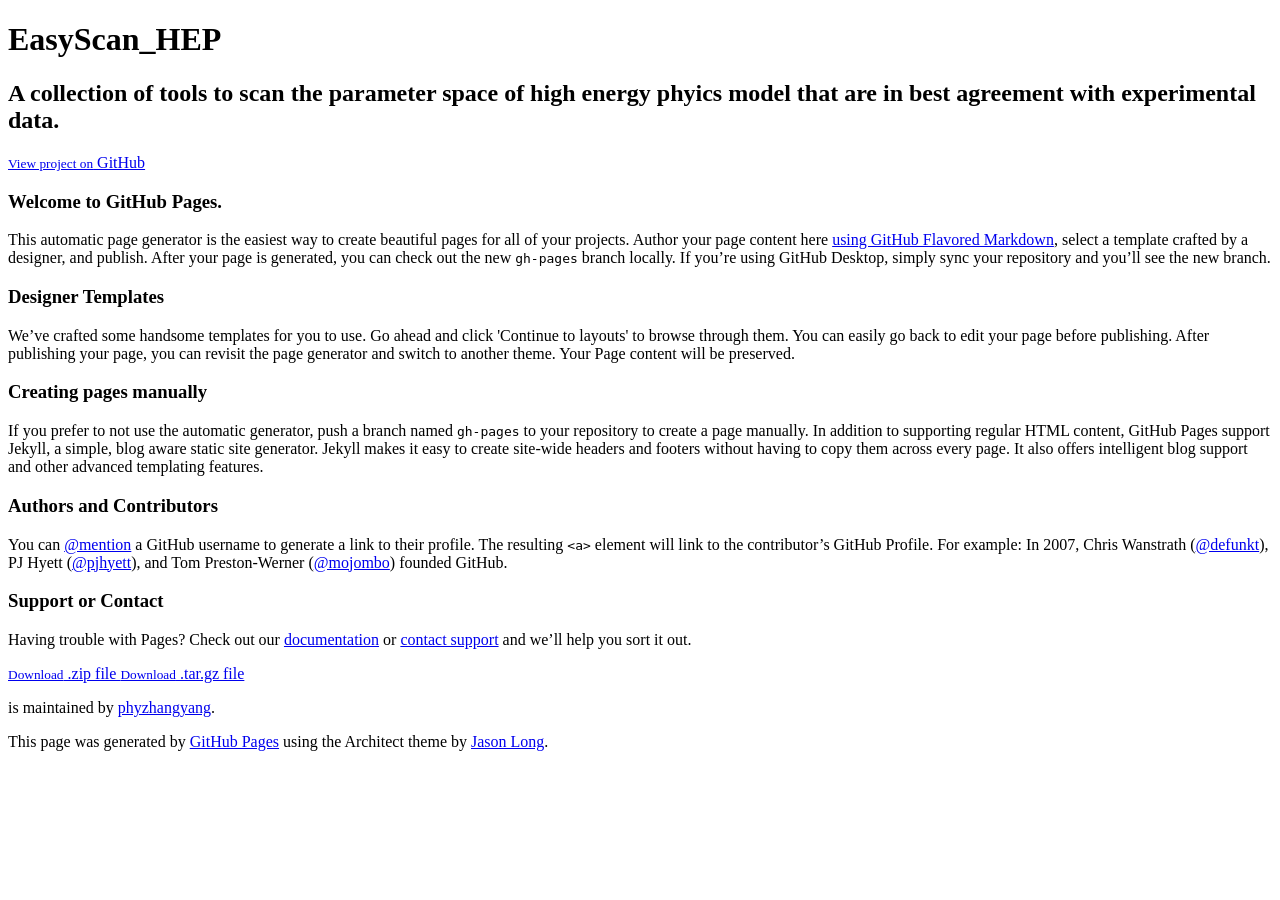
==== index.html @ 1dfea315 "Create gh-pages branch via GitHub" ====
<!DOCTYPE html>
<html>
  <head>
    <meta charset='utf-8'>
    <meta http-equiv="X-UA-Compatible" content="chrome=1">
    <meta name="viewport" content="width=device-width, initial-scale=1, maximum-scale=1">
    <link href='https://fonts.googleapis.com/css?family=Architects+Daughter' rel='stylesheet' type='text/css'>
    <link rel="stylesheet" type="text/css" href="stylesheets/stylesheet.css" media="screen">
    <link rel="stylesheet" type="text/css" href="stylesheets/github-light.css" media="screen">
    <link rel="stylesheet" type="text/css" href="stylesheets/print.css" media="print">

    <!--[if lt IE 9]>
    <script src="//html5shiv.googlecode.com/svn/trunk/html5.js"></script>
    <![endif]-->

    <title>EasyScan_HEP by phyzhangyang</title>
  </head>

  <body>
    <header>
      <div class="inner">
        <h1>EasyScan_HEP</h1>
        <h2>A collection of tools to scan the parameter space of high energy phyics model that are in best agreement with experimental data.</h2>
        <a href="https://github.com/phyzhangyang/EasyScan_HEP" class="button"><small>View project on</small> GitHub</a>
      </div>
    </header>

    <div id="content-wrapper">
      <div class="inner clearfix">
        <section id="main-content">
          <h3>
<a id="welcome-to-github-pages" class="anchor" href="#welcome-to-github-pages" aria-hidden="true"><span aria-hidden="true" class="octicon octicon-link"></span></a>Welcome to GitHub Pages.</h3>

<p>This automatic page generator is the easiest way to create beautiful pages for all of your projects. Author your page content here <a href="https://guides.github.com/features/mastering-markdown/">using GitHub Flavored Markdown</a>, select a template crafted by a designer, and publish. After your page is generated, you can check out the new <code>gh-pages</code> branch locally. If you’re using GitHub Desktop, simply sync your repository and you’ll see the new branch.</p>

<h3>
<a id="designer-templates" class="anchor" href="#designer-templates" aria-hidden="true"><span aria-hidden="true" class="octicon octicon-link"></span></a>Designer Templates</h3>

<p>We’ve crafted some handsome templates for you to use. Go ahead and click 'Continue to layouts' to browse through them. You can easily go back to edit your page before publishing. After publishing your page, you can revisit the page generator and switch to another theme. Your Page content will be preserved.</p>

<h3>
<a id="creating-pages-manually" class="anchor" href="#creating-pages-manually" aria-hidden="true"><span aria-hidden="true" class="octicon octicon-link"></span></a>Creating pages manually</h3>

<p>If you prefer to not use the automatic generator, push a branch named <code>gh-pages</code> to your repository to create a page manually. In addition to supporting regular HTML content, GitHub Pages support Jekyll, a simple, blog aware static site generator. Jekyll makes it easy to create site-wide headers and footers without having to copy them across every page. It also offers intelligent blog support and other advanced templating features.</p>

<h3>
<a id="authors-and-contributors" class="anchor" href="#authors-and-contributors" aria-hidden="true"><span aria-hidden="true" class="octicon octicon-link"></span></a>Authors and Contributors</h3>

<p>You can <a href="https://help.github.com/articles/basic-writing-and-formatting-syntax/#mentioning-users-and-teams" class="user-mention">@mention</a> a GitHub username to generate a link to their profile. The resulting <code>&lt;a&gt;</code> element will link to the contributor’s GitHub Profile. For example: In 2007, Chris Wanstrath (<a href="https://github.com/defunkt" class="user-mention">@defunkt</a>), PJ Hyett (<a href="https://github.com/pjhyett" class="user-mention">@pjhyett</a>), and Tom Preston-Werner (<a href="https://github.com/mojombo" class="user-mention">@mojombo</a>) founded GitHub.</p>

<h3>
<a id="support-or-contact" class="anchor" href="#support-or-contact" aria-hidden="true"><span aria-hidden="true" class="octicon octicon-link"></span></a>Support or Contact</h3>

<p>Having trouble with Pages? Check out our <a href="https://help.github.com/pages">documentation</a> or <a href="https://github.com/contact">contact support</a> and we’ll help you sort it out.</p>
        </section>

        <aside id="sidebar">
          <a href="https://github.com/phyzhangyang/EasyScan_HEP/zipball/master" class="button">
            <small>Download</small>
            .zip file
          </a>
          <a href="https://github.com/phyzhangyang/EasyScan_HEP/tarball/master" class="button">
            <small>Download</small>
            .tar.gz file
          </a>

          <p class="repo-owner"><a href="https://github.com/phyzhangyang/EasyScan_HEP"></a> is maintained by <a href="https://github.com/phyzhangyang">phyzhangyang</a>.</p>

          <p>This page was generated by <a href="https://pages.github.com">GitHub Pages</a> using the Architect theme by <a href="https://twitter.com/jasonlong">Jason Long</a>.</p>
        </aside>
      </div>
    </div>

  
  </body>
</html>
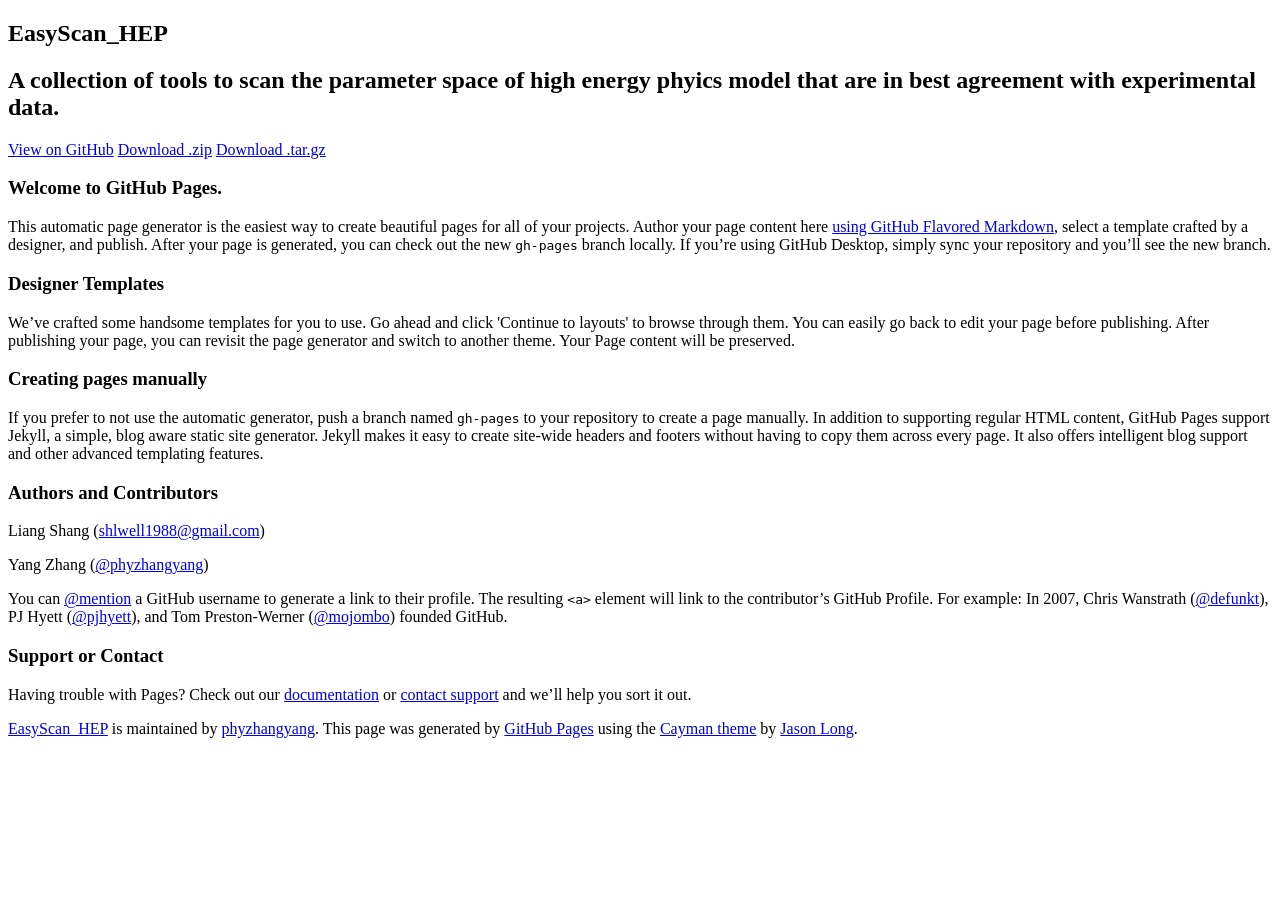
==== commit 9c0574a0: "Create gh-pages branch via GitHub" ====
--- a/index.html
+++ b/index.html
@@ -1,34 +1,25 @@
 <!DOCTYPE html>
-<html>
+<html lang="en-us">
   <head>
-    <meta charset='utf-8'>
-    <meta http-equiv="X-UA-Compatible" content="chrome=1">
-    <meta name="viewport" content="width=device-width, initial-scale=1, maximum-scale=1">
-    <link href='https://fonts.googleapis.com/css?family=Architects+Daughter' rel='stylesheet' type='text/css'>
+    <meta charset="UTF-8">
+    <title>EasyScan_HEP by phyzhangyang</title>
+    <meta name="viewport" content="width=device-width, initial-scale=1">
+    <link rel="stylesheet" type="text/css" href="stylesheets/normalize.css" media="screen">
+    <link href='https://fonts.googleapis.com/css?family=Open+Sans:400,700' rel='stylesheet' type='text/css'>
     <link rel="stylesheet" type="text/css" href="stylesheets/stylesheet.css" media="screen">
     <link rel="stylesheet" type="text/css" href="stylesheets/github-light.css" media="screen">
-    <link rel="stylesheet" type="text/css" href="stylesheets/print.css" media="print">
+  </head>
+  <body>
+    <section class="page-header">
+      <h1 class="project-name">EasyScan_HEP</h1>
+      <h2 class="project-tagline">A collection of tools to scan the parameter space of high energy phyics model that are in best agreement with experimental data.</h2>
+      <a href="https://github.com/phyzhangyang/EasyScan_HEP" class="btn">View on GitHub</a>
+      <a href="https://github.com/phyzhangyang/EasyScan_HEP/zipball/master" class="btn">Download .zip</a>
+      <a href="https://github.com/phyzhangyang/EasyScan_HEP/tarball/master" class="btn">Download .tar.gz</a>
+    </section>
 
-    <!--[if lt IE 9]>
-    <script src="//html5shiv.googlecode.com/svn/trunk/html5.js"></script>
-    <![endif]-->
-
-    <title>EasyScan_HEP by phyzhangyang</title>
-  </head>
-
-  <body>
-    <header>
-      <div class="inner">
-        <h1>EasyScan_HEP</h1>
-        <h2>A collection of tools to scan the parameter space of high energy phyics model that are in best agreement with experimental data.</h2>
-        <a href="https://github.com/phyzhangyang/EasyScan_HEP" class="button"><small>View project on</small> GitHub</a>
-      </div>
-    </header>
-
-    <div id="content-wrapper">
-      <div class="inner clearfix">
-        <section id="main-content">
-          <h3>
+    <section class="main-content">
+      <h3>
 <a id="welcome-to-github-pages" class="anchor" href="#welcome-to-github-pages" aria-hidden="true"><span aria-hidden="true" class="octicon octicon-link"></span></a>Welcome to GitHub Pages.</h3>
 
 <p>This automatic page generator is the easiest way to create beautiful pages for all of your projects. Author your page content here <a href="https://guides.github.com/features/mastering-markdown/">using GitHub Flavored Markdown</a>, select a template crafted by a designer, and publish. After your page is generated, you can check out the new <code>gh-pages</code> branch locally. If you’re using GitHub Desktop, simply sync your repository and you’ll see the new branch.</p>
@@ -46,30 +37,24 @@
 <h3>
 <a id="authors-and-contributors" class="anchor" href="#authors-and-contributors" aria-hidden="true"><span aria-hidden="true" class="octicon octicon-link"></span></a>Authors and Contributors</h3>
 
+<p>Liang Shang (<a href="mailto:shlwell1988@gmail.com">shlwell1988@gmail.com</a>)</p>
+
+<p>Yang Zhang (<a href="https://github.com/phyzhangyang" class="user-mention">@phyzhangyang</a>)</p>
+
 <p>You can <a href="https://help.github.com/articles/basic-writing-and-formatting-syntax/#mentioning-users-and-teams" class="user-mention">@mention</a> a GitHub username to generate a link to their profile. The resulting <code>&lt;a&gt;</code> element will link to the contributor’s GitHub Profile. For example: In 2007, Chris Wanstrath (<a href="https://github.com/defunkt" class="user-mention">@defunkt</a>), PJ Hyett (<a href="https://github.com/pjhyett" class="user-mention">@pjhyett</a>), and Tom Preston-Werner (<a href="https://github.com/mojombo" class="user-mention">@mojombo</a>) founded GitHub.</p>
 
 <h3>
 <a id="support-or-contact" class="anchor" href="#support-or-contact" aria-hidden="true"><span aria-hidden="true" class="octicon octicon-link"></span></a>Support or Contact</h3>
 
 <p>Having trouble with Pages? Check out our <a href="https://help.github.com/pages">documentation</a> or <a href="https://github.com/contact">contact support</a> and we’ll help you sort it out.</p>
-        </section>
 
-        <aside id="sidebar">
-          <a href="https://github.com/phyzhangyang/EasyScan_HEP/zipball/master" class="button">
-            <small>Download</small>
-            .zip file
-          </a>
-          <a href="https://github.com/phyzhangyang/EasyScan_HEP/tarball/master" class="button">
-            <small>Download</small>
-            .tar.gz file
-          </a>
+      <footer class="site-footer">
+        <span class="site-footer-owner"><a href="https://github.com/phyzhangyang/EasyScan_HEP">EasyScan_HEP</a> is maintained by <a href="https://github.com/phyzhangyang">phyzhangyang</a>.</span>
 
-          <p class="repo-owner"><a href="https://github.com/phyzhangyang/EasyScan_HEP"></a> is maintained by <a href="https://github.com/phyzhangyang">phyzhangyang</a>.</p>
+        <span class="site-footer-credits">This page was generated by <a href="https://pages.github.com">GitHub Pages</a> using the <a href="https://github.com/jasonlong/cayman-theme">Cayman theme</a> by <a href="https://twitter.com/jasonlong">Jason Long</a>.</span>
+      </footer>
 
-          <p>This page was generated by <a href="https://pages.github.com">GitHub Pages</a> using the Architect theme by <a href="https://twitter.com/jasonlong">Jason Long</a>.</p>
-        </aside>
-      </div>
-    </div>
+    </section>
 
   
   </body>
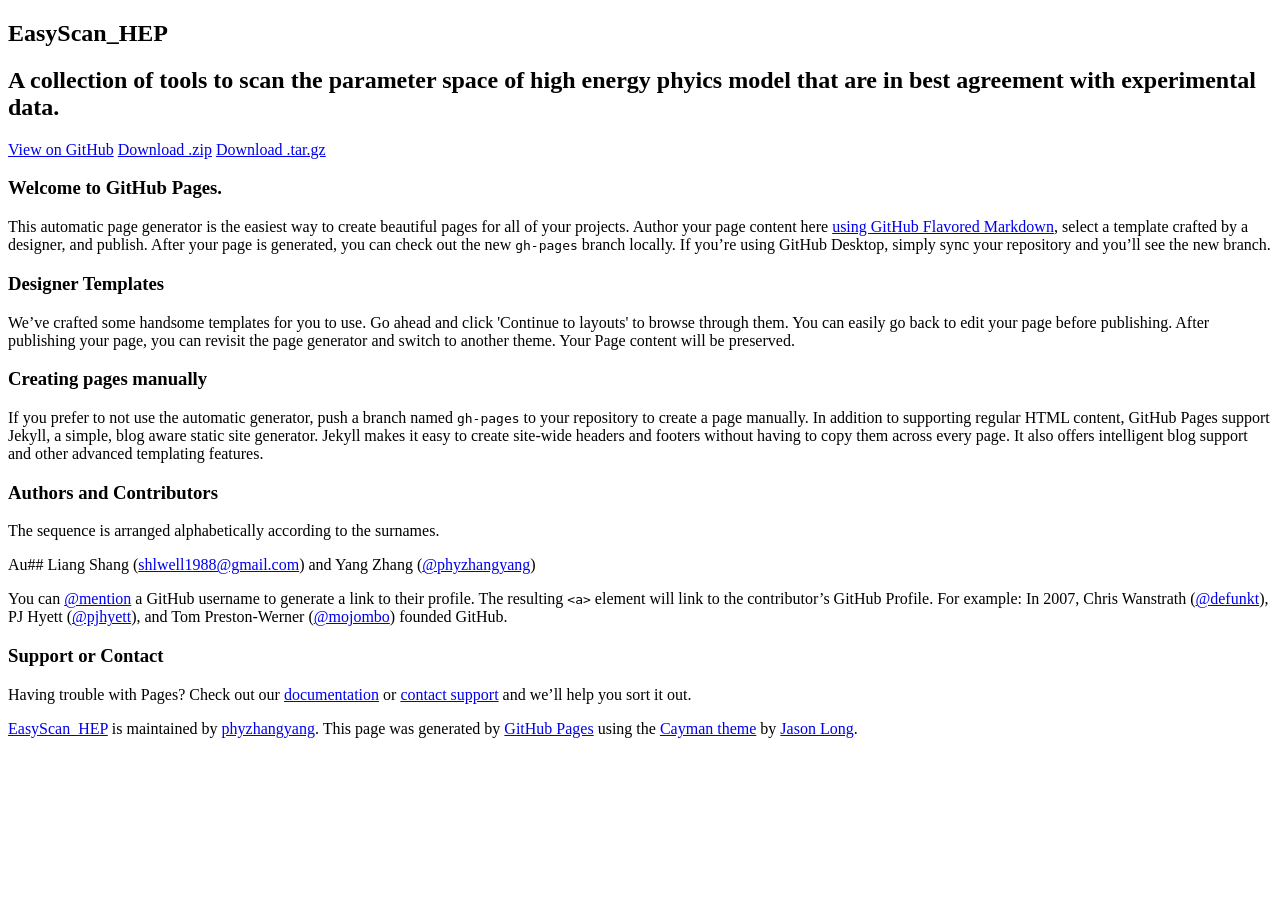
==== commit f31f0616: "Create gh-pages branch via GitHub" ====
--- a/index.html
+++ b/index.html
@@ -37,9 +37,9 @@
 <h3>
 <a id="authors-and-contributors" class="anchor" href="#authors-and-contributors" aria-hidden="true"><span aria-hidden="true" class="octicon octicon-link"></span></a>Authors and Contributors</h3>
 
-<p>Liang Shang (<a href="mailto:shlwell1988@gmail.com">shlwell1988@gmail.com</a>)</p>
+<p>The sequence is arranged alphabetically according to the surnames.</p>
 
-<p>Yang Zhang (<a href="https://github.com/phyzhangyang" class="user-mention">@phyzhangyang</a>)</p>
+<p>Au## Liang Shang (<a href="mailto:shlwell1988@gmail.com">shlwell1988@gmail.com</a>) and Yang Zhang (<a href="https://github.com/phyzhangyang" class="user-mention">@phyzhangyang</a>)</p>
 
 <p>You can <a href="https://help.github.com/articles/basic-writing-and-formatting-syntax/#mentioning-users-and-teams" class="user-mention">@mention</a> a GitHub username to generate a link to their profile. The resulting <code>&lt;a&gt;</code> element will link to the contributor’s GitHub Profile. For example: In 2007, Chris Wanstrath (<a href="https://github.com/defunkt" class="user-mention">@defunkt</a>), PJ Hyett (<a href="https://github.com/pjhyett" class="user-mention">@pjhyett</a>), and Tom Preston-Werner (<a href="https://github.com/mojombo" class="user-mention">@mojombo</a>) founded GitHub.</p>
 
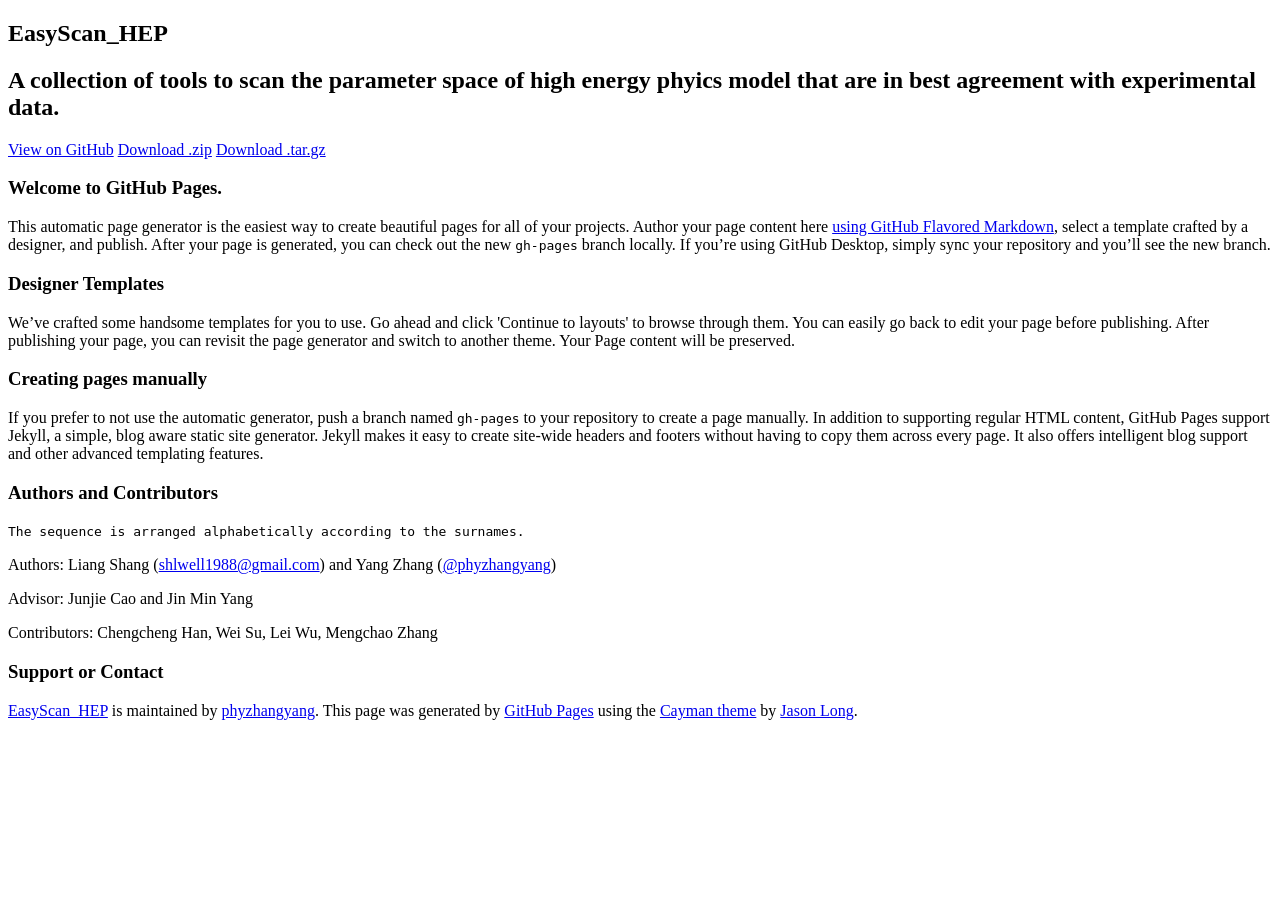
==== commit db9cd405: "Create gh-pages branch via GitHub" ====
--- a/index.html
+++ b/index.html
@@ -37,16 +37,16 @@
 <h3>
 <a id="authors-and-contributors" class="anchor" href="#authors-and-contributors" aria-hidden="true"><span aria-hidden="true" class="octicon octicon-link"></span></a>Authors and Contributors</h3>
 
-<p>The sequence is arranged alphabetically according to the surnames.</p>
+<p><code>The sequence is arranged alphabetically according to the surnames.</code></p>
 
-<p>Au## Liang Shang (<a href="mailto:shlwell1988@gmail.com">shlwell1988@gmail.com</a>) and Yang Zhang (<a href="https://github.com/phyzhangyang" class="user-mention">@phyzhangyang</a>)</p>
+<p>Authors: Liang Shang (<a href="mailto:shlwell1988@gmail.com">shlwell1988@gmail.com</a>) and Yang Zhang (<a href="https://github.com/phyzhangyang" class="user-mention">@phyzhangyang</a>)</p>
 
-<p>You can <a href="https://help.github.com/articles/basic-writing-and-formatting-syntax/#mentioning-users-and-teams" class="user-mention">@mention</a> a GitHub username to generate a link to their profile. The resulting <code>&lt;a&gt;</code> element will link to the contributor’s GitHub Profile. For example: In 2007, Chris Wanstrath (<a href="https://github.com/defunkt" class="user-mention">@defunkt</a>), PJ Hyett (<a href="https://github.com/pjhyett" class="user-mention">@pjhyett</a>), and Tom Preston-Werner (<a href="https://github.com/mojombo" class="user-mention">@mojombo</a>) founded GitHub.</p>
+<p>Advisor: Junjie Cao and Jin  Min Yang</p>
+
+<p>Contributors: Chengcheng Han, Wei Su, Lei Wu, Mengchao Zhang</p>
 
 <h3>
 <a id="support-or-contact" class="anchor" href="#support-or-contact" aria-hidden="true"><span aria-hidden="true" class="octicon octicon-link"></span></a>Support or Contact</h3>
-
-<p>Having trouble with Pages? Check out our <a href="https://help.github.com/pages">documentation</a> or <a href="https://github.com/contact">contact support</a> and we’ll help you sort it out.</p>
 
       <footer class="site-footer">
         <span class="site-footer-owner"><a href="https://github.com/phyzhangyang/EasyScan_HEP">EasyScan_HEP</a> is maintained by <a href="https://github.com/phyzhangyang">phyzhangyang</a>.</span>
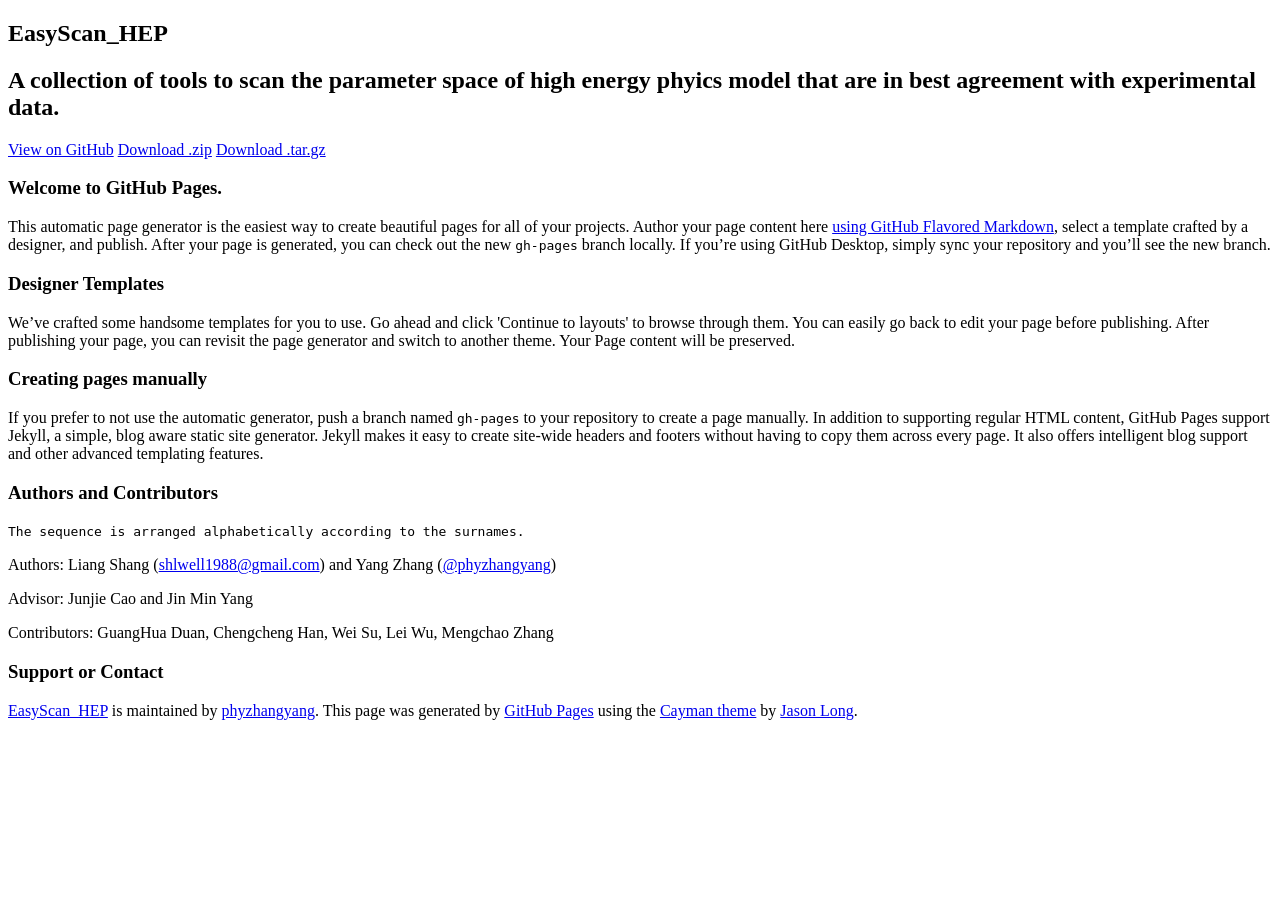
==== commit 9eac205d: "Create gh-pages branch via GitHub" ====
--- a/index.html
+++ b/index.html
@@ -43,7 +43,7 @@
 
 <p>Advisor: Junjie Cao and Jin  Min Yang</p>
 
-<p>Contributors: Chengcheng Han, Wei Su, Lei Wu, Mengchao Zhang</p>
+<p>Contributors: GuangHua Duan, Chengcheng Han, Wei Su, Lei Wu, Mengchao Zhang</p>
 
 <h3>
 <a id="support-or-contact" class="anchor" href="#support-or-contact" aria-hidden="true"><span aria-hidden="true" class="octicon octicon-link"></span></a>Support or Contact</h3>
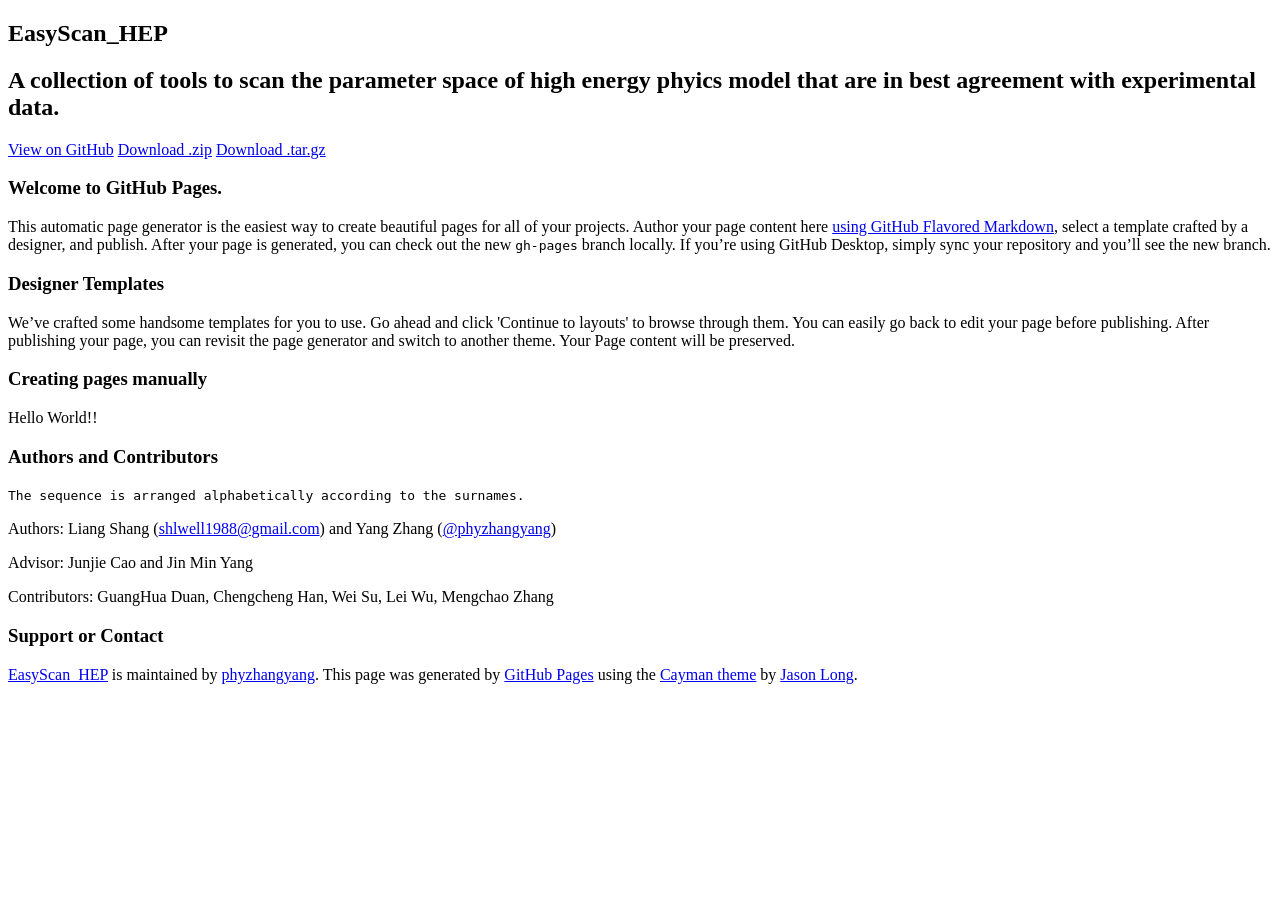
==== commit fefcf73d: "Update index.html test" ====
--- a/index.html
+++ b/index.html
@@ -32,8 +32,8 @@
 <h3>
 <a id="creating-pages-manually" class="anchor" href="#creating-pages-manually" aria-hidden="true"><span aria-hidden="true" class="octicon octicon-link"></span></a>Creating pages manually</h3>
 
-<p>If you prefer to not use the automatic generator, push a branch named <code>gh-pages</code> to your repository to create a page manually. In addition to supporting regular HTML content, GitHub Pages support Jekyll, a simple, blog aware static site generator. Jekyll makes it easy to create site-wide headers and footers without having to copy them across every page. It also offers intelligent blog support and other advanced templating features.</p>
-
+<p>Hello World!!<p>
+  
 <h3>
 <a id="authors-and-contributors" class="anchor" href="#authors-and-contributors" aria-hidden="true"><span aria-hidden="true" class="octicon octicon-link"></span></a>Authors and Contributors</h3>
 
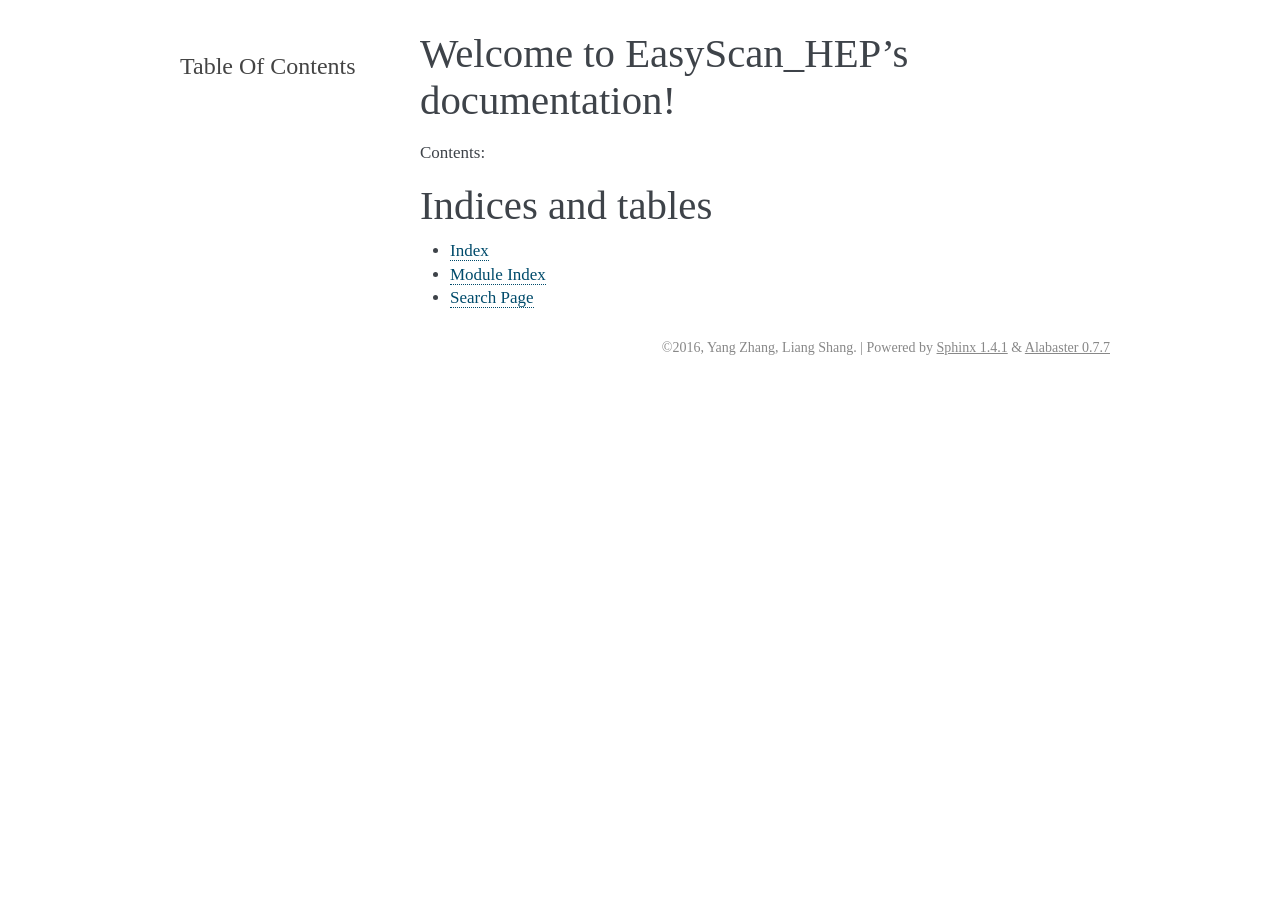
==== commit db4879f5: "test1 teat1" ====
--- a/index.html
+++ b/index.html
@@ -1,61 +1,87 @@
-<!DOCTYPE html>
-<html lang="en-us">
+<!DOCTYPE html PUBLIC "-//W3C//DTD XHTML 1.0 Transitional//EN"
+  "http://www.w3.org/TR/xhtml1/DTD/xhtml1-transitional.dtd">
+
+
+<html xmlns="http://www.w3.org/1999/xhtml">
   <head>
-    <meta charset="UTF-8">
-    <title>EasyScan_HEP by phyzhangyang</title>
-    <meta name="viewport" content="width=device-width, initial-scale=1">
-    <link rel="stylesheet" type="text/css" href="stylesheets/normalize.css" media="screen">
-    <link href='https://fonts.googleapis.com/css?family=Open+Sans:400,700' rel='stylesheet' type='text/css'>
-    <link rel="stylesheet" type="text/css" href="stylesheets/stylesheet.css" media="screen">
-    <link rel="stylesheet" type="text/css" href="stylesheets/github-light.css" media="screen">
+    <meta http-equiv="Content-Type" content="text/html; charset=utf-8" />
+    
+    <title>EasyScan_HEP beta documentation</title>
+    
+    <link rel="stylesheet" href="_static/alabaster.css" type="text/css" />
+    <link rel="stylesheet" href="_static/pygments.css" type="text/css" />
+    
+    <script type="text/javascript">
+      var DOCUMENTATION_OPTIONS = {
+        URL_ROOT:    './',
+        VERSION:     'beta',
+        COLLAPSE_INDEX: false,
+        FILE_SUFFIX: '.html',
+        HAS_SOURCE:  true
+      };
+    </script>
+    <script type="text/javascript" src="_static/jquery.js"></script>
+    <script type="text/javascript" src="_static/underscore.js"></script>
+    <script type="text/javascript" src="_static/doctools.js"></script>
+    <link rel="top" title="None" href="index.html#document-index" />
+   
+  
+  <meta name="viewport" content="width=device-width, initial-scale=0.9, maximum-scale=0.9" />
+
   </head>
-  <body>
-    <section class="page-header">
-      <h1 class="project-name">EasyScan_HEP</h1>
-      <h2 class="project-tagline">A collection of tools to scan the parameter space of high energy phyics model that are in best agreement with experimental data.</h2>
-      <a href="https://github.com/phyzhangyang/EasyScan_HEP" class="btn">View on GitHub</a>
-      <a href="https://github.com/phyzhangyang/EasyScan_HEP/zipball/master" class="btn">Download .zip</a>
-      <a href="https://github.com/phyzhangyang/EasyScan_HEP/tarball/master" class="btn">Download .tar.gz</a>
-    </section>
+  <body role="document">  
 
-    <section class="main-content">
-      <h3>
-<a id="welcome-to-github-pages" class="anchor" href="#welcome-to-github-pages" aria-hidden="true"><span aria-hidden="true" class="octicon octicon-link"></span></a>Welcome to GitHub Pages.</h3>
+    <div class="document">
+      <div class="documentwrapper">
+        <div class="bodywrapper">
+          <div class="body" role="main">
+            
+  <div class="section" id="welcome-to-easyscan-hep-s-documentation">
+<h1>Welcome to EasyScan_HEP&#8217;s documentation!<a class="headerlink" href="#welcome-to-easyscan-hep-s-documentation" title="Permalink to this headline">¶</a></h1>
+<p>Contents:</p>
+<div class="toctree-wrapper compound">
+</div>
+</div>
+<div class="section" id="indices-and-tables">
+<h1>Indices and tables<a class="headerlink" href="#indices-and-tables" title="Permalink to this headline">¶</a></h1>
+<ul class="simple">
+<li><a class="reference internal" href="genindex.html"><span class="std std-ref">Index</span></a></li>
+<li><a class="reference internal" href="py-modindex.html"><span class="std std-ref">Module Index</span></a></li>
+<li><a class="reference internal" href="search.html"><span class="std std-ref">Search Page</span></a></li>
+</ul>
+</div>
 
-<p>This automatic page generator is the easiest way to create beautiful pages for all of your projects. Author your page content here <a href="https://guides.github.com/features/mastering-markdown/">using GitHub Flavored Markdown</a>, select a template crafted by a designer, and publish. After your page is generated, you can check out the new <code>gh-pages</code> branch locally. If you’re using GitHub Desktop, simply sync your repository and you’ll see the new branch.</p>
 
-<h3>
-<a id="designer-templates" class="anchor" href="#designer-templates" aria-hidden="true"><span aria-hidden="true" class="octicon octicon-link"></span></a>Designer Templates</h3>
+          </div>
+        </div>
+      </div>
+      <div class="sphinxsidebar" role="navigation" aria-label="main navigation">
+        <div class="sphinxsidebarwrapper">
+  <h3><a href="index.html#document-index">Table Of Contents</a></h3>
+  <ul class="simple">
+</ul>
+<div class="relations">
+<h3>Related Topics</h3>
+<ul>
+  <li><a href="index.html#document-index">Documentation overview</a><ul>
+  </ul></li>
+</ul>
+</div>
+        </div>
+      </div>
+      <div class="clearer"></div>
+    </div>
+    <div class="footer">
+      &copy;2016, Yang Zhang, Liang Shang.
+      
+      |
+      Powered by <a href="http://sphinx-doc.org/">Sphinx 1.4.1</a>
+      &amp; <a href="https://github.com/bitprophet/alabaster">Alabaster 0.7.7</a>
+      
+    </div>
 
-<p>We’ve crafted some handsome templates for you to use. Go ahead and click 'Continue to layouts' to browse through them. You can easily go back to edit your page before publishing. After publishing your page, you can revisit the page generator and switch to another theme. Your Page content will be preserved.</p>
+    
 
-<h3>
-<a id="creating-pages-manually" class="anchor" href="#creating-pages-manually" aria-hidden="true"><span aria-hidden="true" class="octicon octicon-link"></span></a>Creating pages manually</h3>
-
-<p>Hello World!!<p>
-  
-<h3>
-<a id="authors-and-contributors" class="anchor" href="#authors-and-contributors" aria-hidden="true"><span aria-hidden="true" class="octicon octicon-link"></span></a>Authors and Contributors</h3>
-
-<p><code>The sequence is arranged alphabetically according to the surnames.</code></p>
-
-<p>Authors: Liang Shang (<a href="mailto:shlwell1988@gmail.com">shlwell1988@gmail.com</a>) and Yang Zhang (<a href="https://github.com/phyzhangyang" class="user-mention">@phyzhangyang</a>)</p>
-
-<p>Advisor: Junjie Cao and Jin  Min Yang</p>
-
-<p>Contributors: GuangHua Duan, Chengcheng Han, Wei Su, Lei Wu, Mengchao Zhang</p>
-
-<h3>
-<a id="support-or-contact" class="anchor" href="#support-or-contact" aria-hidden="true"><span aria-hidden="true" class="octicon octicon-link"></span></a>Support or Contact</h3>
-
-      <footer class="site-footer">
-        <span class="site-footer-owner"><a href="https://github.com/phyzhangyang/EasyScan_HEP">EasyScan_HEP</a> is maintained by <a href="https://github.com/phyzhangyang">phyzhangyang</a>.</span>
-
-        <span class="site-footer-credits">This page was generated by <a href="https://pages.github.com">GitHub Pages</a> using the <a href="https://github.com/jasonlong/cayman-theme">Cayman theme</a> by <a href="https://twitter.com/jasonlong">Jason Long</a>.</span>
-      </footer>
-
-    </section>
-
-  
+    
   </body>
-</html>
+</html>
--- a/_static/alabaster.css
+++ b/_static/alabaster.css
@@ -0,0 +1,593 @@
+
+
+
+
+
+
+
+
+
+
+
+
+
+
+
+
+
+@import url("basic.css");
+
+/* -- page layout ----------------------------------------------------------- */
+
+body {
+    font-family: 'goudy old style', 'minion pro', 'bell mt', Georgia, 'Hiragino Mincho Pro', serif;
+    font-size: 17px;
+    background-color: white;
+    color: #000;
+    margin: 0;
+    padding: 0;
+}
+
+div.document {
+    width: 940px;
+    margin: 30px auto 0 auto;
+}
+
+div.documentwrapper {
+    float: left;
+    width: 100%;
+}
+
+div.bodywrapper {
+    margin: 0 0 0 220px;
+}
+
+div.sphinxsidebar {
+    width: 220px;
+}
+
+hr {
+    border: 1px solid #B1B4B6;
+}
+
+div.body {
+    background-color: #ffffff;
+    color: #3E4349;
+    padding: 0 30px 0 30px;
+}
+
+div.body > .section {
+    text-align: left;
+}
+
+div.footer {
+    width: 940px;
+    margin: 20px auto 30px auto;
+    font-size: 14px;
+    color: #888;
+    text-align: right;
+}
+
+div.footer a {
+    color: #888;
+}
+
+
+div.relations {
+    display: none;
+}
+
+
+div.sphinxsidebar a {
+    color: #444;
+    text-decoration: none;
+    border-bottom: 1px dotted #999;
+}
+
+div.sphinxsidebar a:hover {
+    border-bottom: 1px solid #999;
+}
+
+div.sphinxsidebar {
+    font-size: 14px;
+    line-height: 1.5;
+}
+
+div.sphinxsidebarwrapper {
+    padding: 18px 10px;
+}
+
+div.sphinxsidebarwrapper p.logo {
+    padding: 0;
+    margin: -10px 0 0 0px;
+    text-align: center;
+}
+
+div.sphinxsidebarwrapper h1.logo {
+    margin-top: -10px;
+    text-align: center;
+    margin-bottom: 5px;
+    text-align: left;
+}
+
+div.sphinxsidebarwrapper h1.logo-name {
+    margin-top: 0px;
+}
+
+div.sphinxsidebarwrapper p.blurb {
+    margin-top: 0;
+    font-style: normal;
+}
+
+div.sphinxsidebar h3,
+div.sphinxsidebar h4 {
+    font-family: 'Garamond', 'Georgia', serif;
+    color: #444;
+    font-size: 24px;
+    font-weight: normal;
+    margin: 0 0 5px 0;
+    padding: 0;
+}
+
+div.sphinxsidebar h4 {
+    font-size: 20px;
+}
+
+div.sphinxsidebar h3 a {
+    color: #444;
+}
+
+div.sphinxsidebar p.logo a,
+div.sphinxsidebar h3 a,
+div.sphinxsidebar p.logo a:hover,
+div.sphinxsidebar h3 a:hover {
+    border: none;
+}
+
+div.sphinxsidebar p {
+    color: #555;
+    margin: 10px 0;
+}
+
+div.sphinxsidebar ul {
+    margin: 10px 0;
+    padding: 0;
+    color: #000;
+}
+
+div.sphinxsidebar ul li.toctree-l1 > a {
+    font-size: 120%;
+}
+
+div.sphinxsidebar ul li.toctree-l2 > a {
+    font-size: 110%;
+}
+
+div.sphinxsidebar input {
+    border: 1px solid #CCC;
+    font-family: 'goudy old style', 'minion pro', 'bell mt', Georgia, 'Hiragino Mincho Pro', serif;
+    font-size: 1em;
+}
+
+div.sphinxsidebar hr {
+    border: none;
+    height: 1px;
+    color: #AAA;
+    background: #AAA;
+
+    text-align: left;
+    margin-left: 0;
+    width: 50%;
+}
+
+/* -- body styles ----------------------------------------------------------- */
+
+a {
+    color: #004B6B;
+    text-decoration: underline;
+}
+
+a:hover {
+    color: #6D4100;
+    text-decoration: underline;
+}
+
+div.body h1,
+div.body h2,
+div.body h3,
+div.body h4,
+div.body h5,
+div.body h6 {
+    font-family: 'Garamond', 'Georgia', serif;
+    font-weight: normal;
+    margin: 30px 0px 10px 0px;
+    padding: 0;
+}
+
+div.body h1 { margin-top: 0; padding-top: 0; font-size: 240%; }
+div.body h2 { font-size: 180%; }
+div.body h3 { font-size: 150%; }
+div.body h4 { font-size: 130%; }
+div.body h5 { font-size: 100%; }
+div.body h6 { font-size: 100%; }
+
+a.headerlink {
+    color: #DDD;
+    padding: 0 4px;
+    text-decoration: none;
+}
+
+a.headerlink:hover {
+    color: #444;
+    background: #EAEAEA;
+}
+
+div.body p, div.body dd, div.body li {
+    line-height: 1.4em;
+}
+
+div.admonition {
+    margin: 20px 0px;
+    padding: 10px 30px;
+    background-color: #FCC;
+    border: 1px solid #FAA;
+}
+
+div.admonition tt.xref, div.admonition a tt {
+    border-bottom: 1px solid #fafafa;
+}
+
+dd div.admonition {
+    margin-left: -60px;
+    padding-left: 60px;
+}
+
+div.admonition p.admonition-title {
+    font-family: 'Garamond', 'Georgia', serif;
+    font-weight: normal;
+    font-size: 24px;
+    margin: 0 0 10px 0;
+    padding: 0;
+    line-height: 1;
+}
+
+div.admonition p.last {
+    margin-bottom: 0;
+}
+
+div.highlight {
+    background-color: white;
+}
+
+dt:target, .highlight {
+    background: #FAF3E8;
+}
+
+div.note {
+    background-color: #EEE;
+    border: 1px solid #CCC;
+}
+
+div.seealso {
+    background-color: #EEE;
+    border: 1px solid #CCC;
+}
+
+div.topic {
+    background-color: #eee;
+}
+
+p.admonition-title {
+    display: inline;
+}
+
+p.admonition-title:after {
+    content: ":";
+}
+
+pre, tt, code {
+    font-family: 'Consolas', 'Menlo', 'Deja Vu Sans Mono', 'Bitstream Vera Sans Mono', monospace;
+    font-size: 0.9em;
+}
+
+.hll {
+    background-color: #FFC;
+    margin: 0 -12px;
+    padding: 0 12px;
+    display: block;
+}
+
+img.screenshot {
+}
+
+tt.descname, tt.descclassname, code.descname, code.descclassname {
+    font-size: 0.95em;
+}
+
+tt.descname, code.descname {
+    padding-right: 0.08em;
+}
+
+img.screenshot {
+    -moz-box-shadow: 2px 2px 4px #eee;
+    -webkit-box-shadow: 2px 2px 4px #eee;
+    box-shadow: 2px 2px 4px #eee;
+}
+
+table.docutils {
+    border: 1px solid #888;
+    -moz-box-shadow: 2px 2px 4px #eee;
+    -webkit-box-shadow: 2px 2px 4px #eee;
+    box-shadow: 2px 2px 4px #eee;
+}
+
+table.docutils td, table.docutils th {
+    border: 1px solid #888;
+    padding: 0.25em 0.7em;
+}
+
+table.field-list, table.footnote {
+    border: none;
+    -moz-box-shadow: none;
+    -webkit-box-shadow: none;
+    box-shadow: none;
+}
+
+table.footnote {
+    margin: 15px 0;
+    width: 100%;
+    border: 1px solid #EEE;
+    background: #FDFDFD;
+    font-size: 0.9em;
+}
+
+table.footnote + table.footnote {
+    margin-top: -15px;
+    border-top: none;
+}
+
+table.field-list th {
+    padding: 0 0.8em 0 0;
+}
+
+table.field-list td {
+    padding: 0;
+}
+
+table.field-list p {
+    margin-bottom: 0.8em;
+}
+
+table.footnote td.label {
+    width: 0px;
+    padding: 0.3em 0 0.3em 0.5em;
+}
+
+table.footnote td {
+    padding: 0.3em 0.5em;
+}
+
+dl {
+    margin: 0;
+    padding: 0;
+}
+
+dl dd {
+    margin-left: 30px;
+}
+
+blockquote {
+    margin: 0 0 0 30px;
+    padding: 0;
+}
+
+ul, ol {
+    margin: 10px 0 10px 30px;
+    padding: 0;
+}
+
+pre {
+    background: #EEE;
+    padding: 7px 30px;
+    margin: 15px 0px;
+    line-height: 1.3em;
+}
+
+dl pre, blockquote pre, li pre {
+    margin-left: 0;
+    padding-left: 30px;
+}
+
+dl dl pre {
+    margin-left: -90px;
+    padding-left: 90px;
+}
+
+tt, code {
+    background-color: #ecf0f3;
+    color: #222;
+    /* padding: 1px 2px; */
+}
+
+tt.xref, code.xref, a tt {
+    background-color: #FBFBFB;
+    border-bottom: 1px solid white;
+}
+
+a.reference {
+    text-decoration: none;
+    border-bottom: 1px dotted #004B6B;
+}
+
+a.reference:hover {
+    border-bottom: 1px solid #6D4100;
+}
+
+a.footnote-reference {
+    text-decoration: none;
+    font-size: 0.7em;
+    vertical-align: top;
+    border-bottom: 1px dotted #004B6B;
+}
+
+a.footnote-reference:hover {
+    border-bottom: 1px solid #6D4100;
+}
+
+a:hover tt, a:hover code {
+    background: #EEE;
+}
+
+
+@media screen and (max-width: 870px) {
+
+    div.sphinxsidebar {
+    	display: none;
+    }
+
+    div.document {
+       width: 100%;
+
+    }
+
+    div.documentwrapper {
+    	margin-left: 0;
+    	margin-top: 0;
+    	margin-right: 0;
+    	margin-bottom: 0;
+    }
+
+    div.bodywrapper {
+    	margin-top: 0;
+    	margin-right: 0;
+    	margin-bottom: 0;
+    	margin-left: 0;
+    }
+
+    ul {
+    	margin-left: 0;
+    }
+
+    .document {
+    	width: auto;
+    }
+
+    .footer {
+    	width: auto;
+    }
+
+    .bodywrapper {
+    	margin: 0;
+    }
+
+    .footer {
+    	width: auto;
+    }
+
+    .github {
+        display: none;
+    }
+
+
+
+}
+
+
+
+@media screen and (max-width: 875px) {
+
+    body {
+        margin: 0;
+        padding: 20px 30px;
+    }
+
+    div.documentwrapper {
+        float: none;
+        background: white;
+    }
+
+    div.sphinxsidebar {
+        display: block;
+        float: none;
+        width: 102.5%;
+        margin: 50px -30px -20px -30px;
+        padding: 10px 20px;
+        background: #333;
+        color: #FFF;
+    }
+
+    div.sphinxsidebar h3, div.sphinxsidebar h4, div.sphinxsidebar p,
+    div.sphinxsidebar h3 a {
+        color: white;
+    }
+
+    div.sphinxsidebar a {
+        color: #AAA;
+    }
+
+    div.sphinxsidebar p.logo {
+        display: none;
+    }
+
+    div.document {
+        width: 100%;
+        margin: 0;
+    }
+
+    div.footer {
+        display: none;
+    }
+
+    div.bodywrapper {
+        margin: 0;
+    }
+
+    div.body {
+        min-height: 0;
+        padding: 0;
+    }
+
+    .rtd_doc_footer {
+        display: none;
+    }
+
+    .document {
+        width: auto;
+    }
+
+    .footer {
+        width: auto;
+    }
+
+    .footer {
+        width: auto;
+    }
+
+    .github {
+        display: none;
+    }
+}
+
+
+/* misc. */
+
+.revsys-inline {
+    display: none!important;
+}
+
+/* Make nested-list/multi-paragraph items look better in Releases changelog
+ * pages. Without this, docutils' magical list fuckery causes inconsistent
+ * formatting between different release sub-lists.
+ */
+div#changelog > div.section > ul > li > p:only-child {
+    margin-bottom: 0;
+}
+
+/* Hide fugly table cell borders in ..bibliography:: directive output */
+table.docutils.citation, table.docutils.citation td, table.docutils.citation th {
+  border: none;
+  /* Below needed in some edge cases; if not applied, bottom shadows appear */
+  -moz-box-shadow: none;
+  -webkit-box-shadow: none;
+  box-shadow: none;
+}
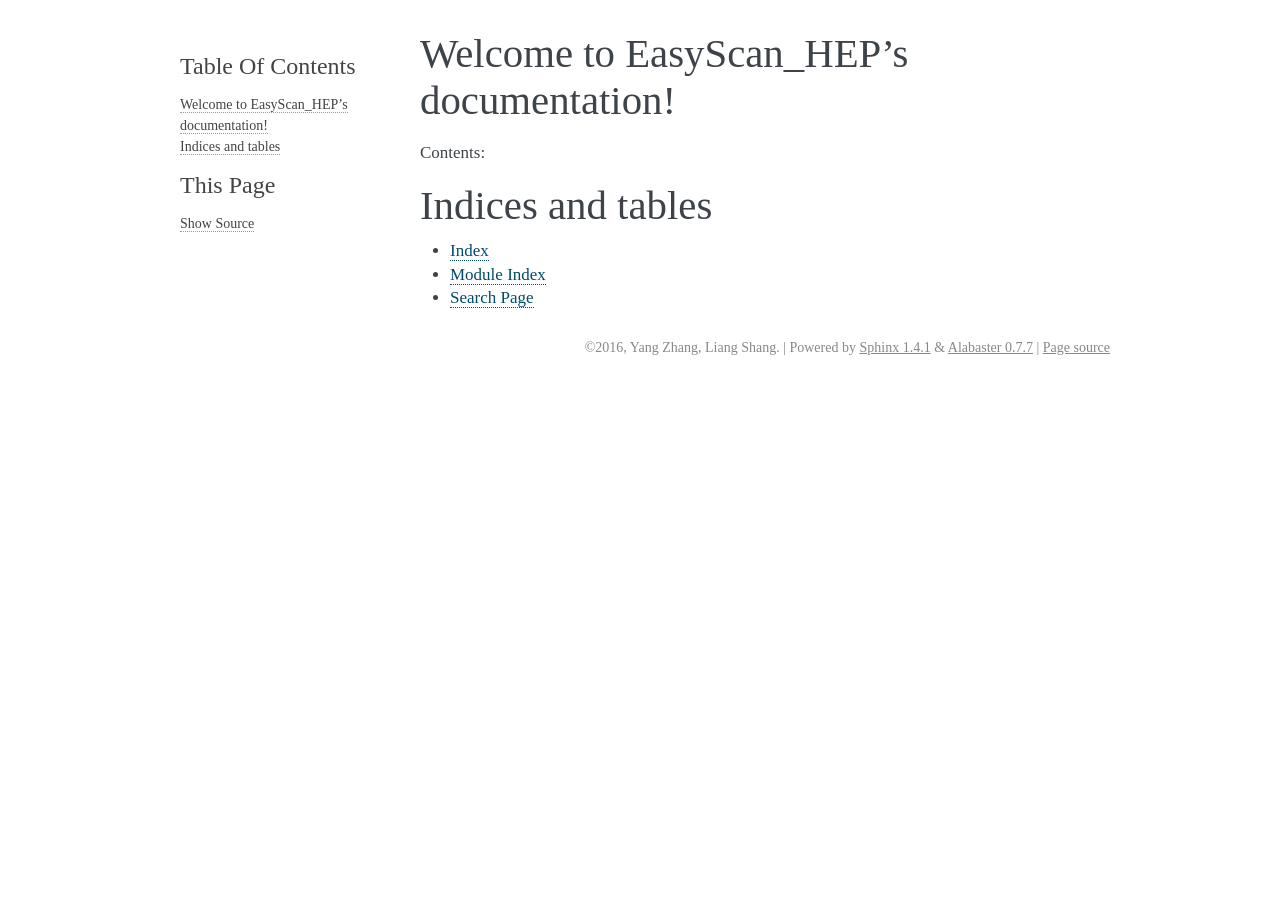
==== commit 2c8dcfd0: "Merge remote-tracking branch 'origin/gh-pages' # Conflicts: #	README.md" ====
--- a/index.html
+++ b/index.html
@@ -6,7 +6,7 @@
   <head>
     <meta http-equiv="Content-Type" content="text/html; charset=utf-8" />
     
-    <title>EasyScan_HEP beta documentation</title>
+    <title>Welcome to EasyScan_HEP’s documentation! &mdash; EasyScan_HEP beta documentation</title>
     
     <link rel="stylesheet" href="_static/alabaster.css" type="text/css" />
     <link rel="stylesheet" href="_static/pygments.css" type="text/css" />
@@ -23,7 +23,7 @@
     <script type="text/javascript" src="_static/jquery.js"></script>
     <script type="text/javascript" src="_static/underscore.js"></script>
     <script type="text/javascript" src="_static/doctools.js"></script>
-    <link rel="top" title="None" href="index.html#document-index" />
+    <link rel="top" title="EasyScan_HEP beta documentation" href="#" />
    
   
   <meta name="viewport" content="width=device-width, initial-scale=0.9, maximum-scale=0.9" />
@@ -40,6 +40,8 @@
 <h1>Welcome to EasyScan_HEP&#8217;s documentation!<a class="headerlink" href="#welcome-to-easyscan-hep-s-documentation" title="Permalink to this headline">¶</a></h1>
 <p>Contents:</p>
 <div class="toctree-wrapper compound">
+<ul class="simple">
+</ul>
 </div>
 </div>
 <div class="section" id="indices-and-tables">
@@ -57,16 +59,35 @@
       </div>
       <div class="sphinxsidebar" role="navigation" aria-label="main navigation">
         <div class="sphinxsidebarwrapper">
-  <h3><a href="index.html#document-index">Table Of Contents</a></h3>
-  <ul class="simple">
+  <h3><a href="#">Table Of Contents</a></h3>
+  <ul>
+<li><a class="reference internal" href="#">Welcome to EasyScan_HEP&#8217;s documentation!</a></li>
+<li><a class="reference internal" href="#indices-and-tables">Indices and tables</a></li>
 </ul>
 <div class="relations">
 <h3>Related Topics</h3>
 <ul>
-  <li><a href="index.html#document-index">Documentation overview</a><ul>
+  <li><a href="#">Documentation overview</a><ul>
   </ul></li>
 </ul>
 </div>
+  <div role="note" aria-label="source link">
+    <h3>This Page</h3>
+    <ul class="this-page-menu">
+      <li><a href="_sources/index.txt"
+            rel="nofollow">Show Source</a></li>
+    </ul>
+   </div>
+<div id="searchbox" style="display: none" role="search">
+  <h3>Quick search</h3>
+    <form class="search" action="search.html" method="get">
+      <input type="text" name="q" />
+      <input type="submit" value="Go" />
+      <input type="hidden" name="check_keywords" value="yes" />
+      <input type="hidden" name="area" value="default" />
+    </form>
+</div>
+<script type="text/javascript">$('#searchbox').show(0);</script>
         </div>
       </div>
       <div class="clearer"></div>
@@ -78,6 +99,9 @@
       Powered by <a href="http://sphinx-doc.org/">Sphinx 1.4.1</a>
       &amp; <a href="https://github.com/bitprophet/alabaster">Alabaster 0.7.7</a>
       
+      |
+      <a href="_sources/index.txt"
+          rel="nofollow">Page source</a>
     </div>
 
     
